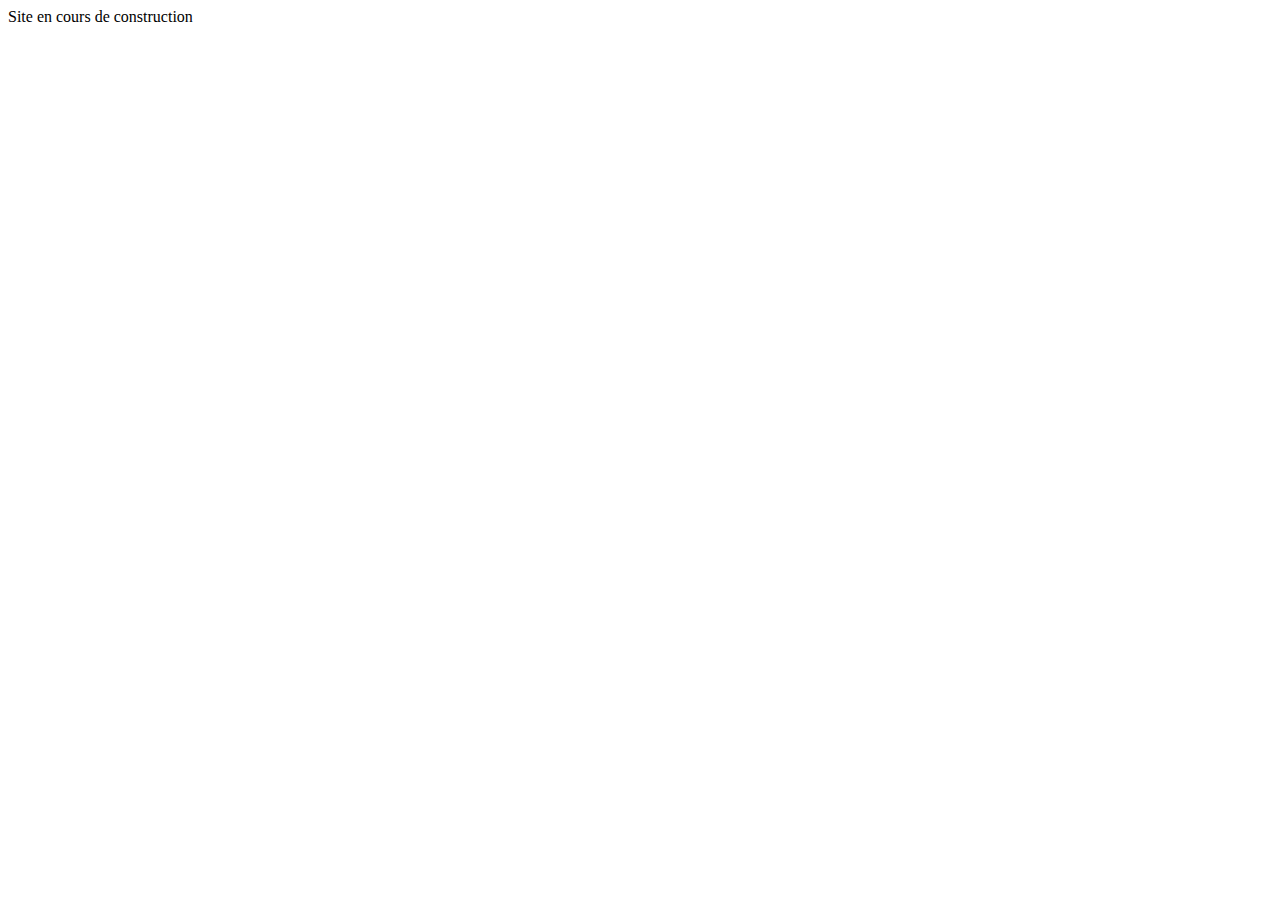
==== crossroadssimulator.mycpnv.ch/index.html @ 6a653cf1 "Change name of code folder Add 1st version of code Update documentation and work diary Add graphical" ====
<!DOCTYPE html>
<html>
	<head>
		<meta charset="utf-8">
		<title>Crossroads Simulator</title>
		
		<link rel="icon" href="./images/favicon.ico">
        <link rel="stylesheet" href="./style/model.css">
		
		<script src="./views/model.js"></script>
	</head>
	<body>
		Site en cours de construction
	</body>
</html>
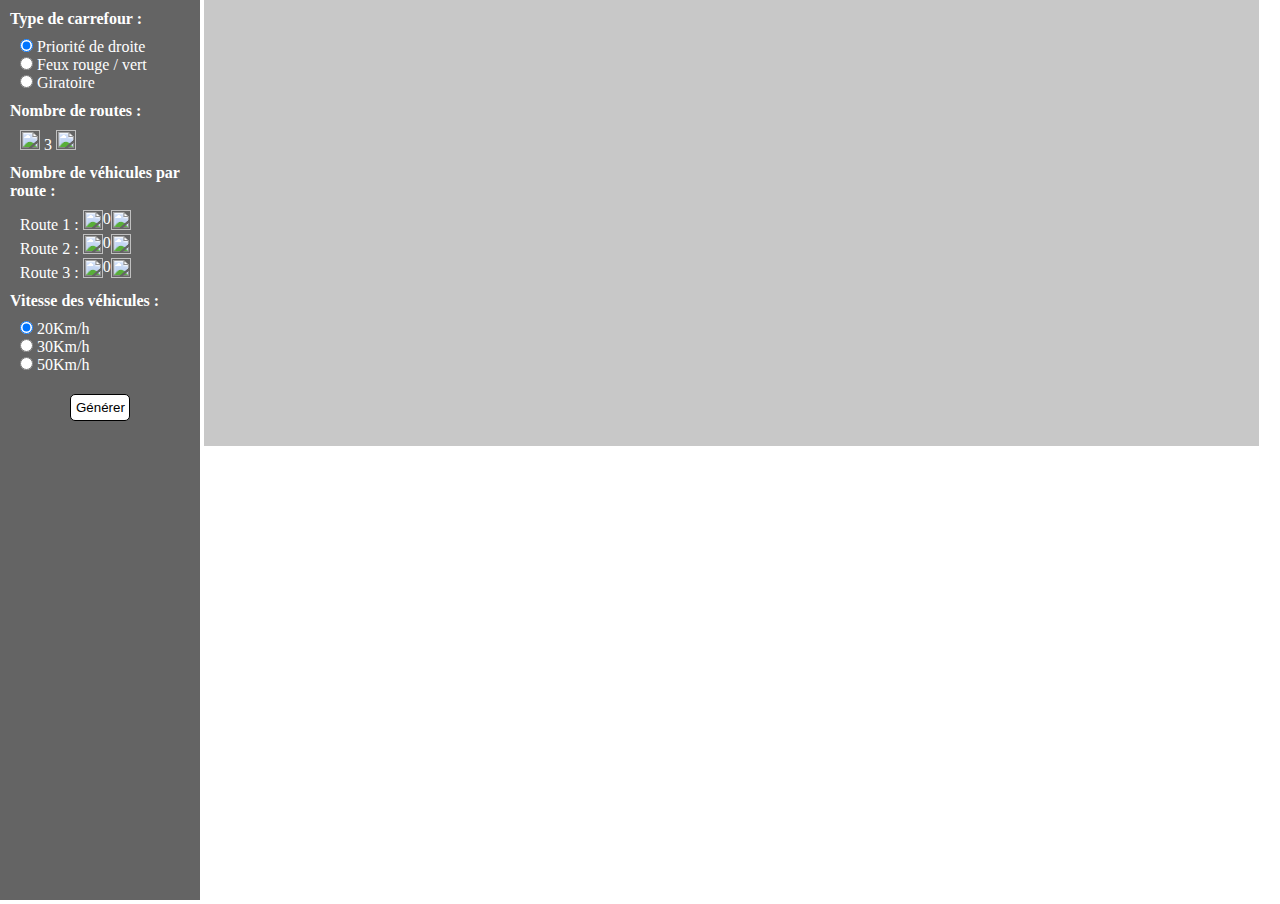
==== commit c3d7a2bf: "Update code :  - All options are added  - Buton to play and pause the simulation are added" ====
--- a/crossroadssimulator.mycpnv.ch/index.html
+++ b/crossroadssimulator.mycpnv.ch/index.html
@@ -1,15 +1,69 @@
-<!DOCTYPE html>
+<!--
+Filename : index.html
+Crator : Bergmann Florian
+Last update : 16.05.2019
+ -->
 <html>
 	<head>
 		<meta charset="utf-8">
-		<title>Crossroads Simulator</title>
-		
-		<link rel="icon" href="./images/favicon.ico">
+		<title>Crossroads Simulator</title>		
+		<link rel="icon" href="./asset/images/favicon.ico">
+		<!-- css file list -->
         <link rel="stylesheet" href="./style/model.css">
-		
-		<script src="./views/model.js"></script>
+        <link rel="stylesheet" href="./style/option.css">
+        <link rel="stylesheet" href="./style/simulation.css">
+        <link rel="stylesheet" href="./style/resultSimulation.css">
+		<!-- javascript file list -->
+		<script src="./model/model.js"></script>
+		<script src="./controller/function.js"></script>
 	</head>
 	<body>
-		Site en cours de construction
+		<!-- Options list -->
+		<div class="divOption">
+			<!-- Type of crossroad -->
+			<p class="titleOption"><b>Type de carrefour :</b></p>
+			<div id="divOptionType" class="divOptionType">
+				<input id="grpType1" type="radio" value="1" name="grpType" checked>
+				<label for="grpType1">Priorité de droite</label></br>
+				<input id="grpType2" type="radio" value="2" name="grpType">
+				<label for="grpType2">Feux rouge / vert</label></br>
+				<input id="grpType3" type="radio" value="3" name="grpType">
+				<label for="grpType3">Giratoire</label></br>
+			</div>
+			<!-- Number of road -->
+			<p class="titleOption"><b>Nombre de routes :</b></p>
+			<div class="divOptionNbrRoad">
+				<img id="nbrRoadLess" class="imgLessRoad" src="/asset/images/less.png">
+				<p id="nbrRoad" class="pNumber">3</p>
+				<img id="nbrRoadMore" class="imgMoreRoad" src="/asset/images/more.png">
+			</div>
+			<!-- Number of car by road, create with js in option.js -->
+			<p class="titleOption"><b>Nombre de véhicules par route :</b></p>
+			<div id="divOptionLsNbrCar" class="divOptionLsNbrCar"></div>
+			<!-- Speed option -->
+			<p class="titleOption"><b>Vitesse des véhicules :</b></p>
+			<div class="divOptionLsNbrCar">
+				<input id="grpSpeed1" type="radio" value="1" name="grpSpeed" checked>
+				<label for="grpSpeed1">20Km/h</label></br>
+				<input id="grpSpeed2" type="radio" value="2" name="grpSpeed">
+				<label for="grpSpeed2">30Km/h</label></br>
+				<input id="grpSpeed3" type="radio" value="3" name="grpSpeed">
+				<label for="grpSpeed3">50Km/h</label></br>
+			</div>
+			<input type="button" class="btnGenerate" value="Générer">
+		</div>
+		<!-- content of simulation -->
+		<div class="divSim">
+			<!-- Display the visual of simulation -->
+			<div class="divSimulation"></div>
+			<!-- Display the result of simulation -->
+			<div class="divResultSimulation">
+				<div id="playpause" class="play"></div>
+			</div>
+		</div>
+		<!-- call javascript file -->
+		<script src="./view/option.js"></script>
+		<script src="./controller/simulation.js"></script>
+		
 	</body>
 </html>--- a/crossroadssimulator.mycpnv.ch/style/model.css
+++ b/crossroadssimulator.mycpnv.ch/style/model.css
@@ -0,0 +1,17 @@
+/* 
+Filename : model.css
+Crator : Bergmann Florian
+Last update : 16.05.2019
+*/
+
+*{
+	margin: 0;
+	padding: 0;
+}
+body > *{
+	display: inline-block;
+}
+.divSim{
+	width: calc(100vw - 225px);
+	height: 100vh;
+}--- a/crossroadssimulator.mycpnv.ch/style/option.css
+++ b/crossroadssimulator.mycpnv.ch/style/option.css
@@ -0,0 +1,45 @@
+.divOption{
+	width: 200px;
+	height: 100vh;
+	background-color: rgb(100,100,100);
+	color: rgb(255,255,255);
+	vertical-align: top;
+}
+.titleOption{
+	padding : 10px;
+}
+.divOptionType, .divOptionNbrRoad, .divOptionLsNbrCar{
+	padding-left: 20px;
+}
+.divOptionNbrRoad > *{
+	display: inline-block;
+}
+.divOptionLsNbrCar{
+	width: calc(100% - 20px);
+}
+.divOptionNbrCar{
+	width: 100%;
+	display: -webkit-box;
+}
+.imgMoreRoad, .imgLessRoad, .imgLessCar, .imgMoreCar{
+	width: 20px;
+	cursor: pointer;
+}
+.btnGenerate{
+	border: solid rgb(0,0,0) 1px;
+	border-radius: 5px;
+	padding: 5px;
+	width: 60px;
+	margin-left: calc(100px - 30px);
+	margin-top: 20px;
+	background-color: rgb(255,255,255);
+}
+.btnGenerate:hover{
+	background-color: rgb(185,235,255);
+}
+.btnGenerate:active{
+	background-color: rgb(185,205,225);
+}
+input{
+	cursor: pointer;
+}--- a/crossroadssimulator.mycpnv.ch/style/simulation.css
+++ b/crossroadssimulator.mycpnv.ch/style/simulation.css
@@ -0,0 +1,26 @@
+/* 
+Filename : simulation.css
+Crator : Bergmann Florian
+Last update : 16.05.2019
+*/
+
+.divSimulation{
+	width: 100%;
+	height: calc(100% / 2 - 4px);
+	background-color: rgb(200,200,200);
+	color: rgb(0,0,0);
+	margin-bottom: 4px;
+}
+.play, .pause{
+	height: 50px;
+	background-size: contain;
+	background-repeat: no-repeat;
+	margin: 5px;
+	
+}
+.play{
+	background-image: url('/asset/images/play.png');
+}
+.pause{
+	background-image: url('/asset/images/pause.png');
+}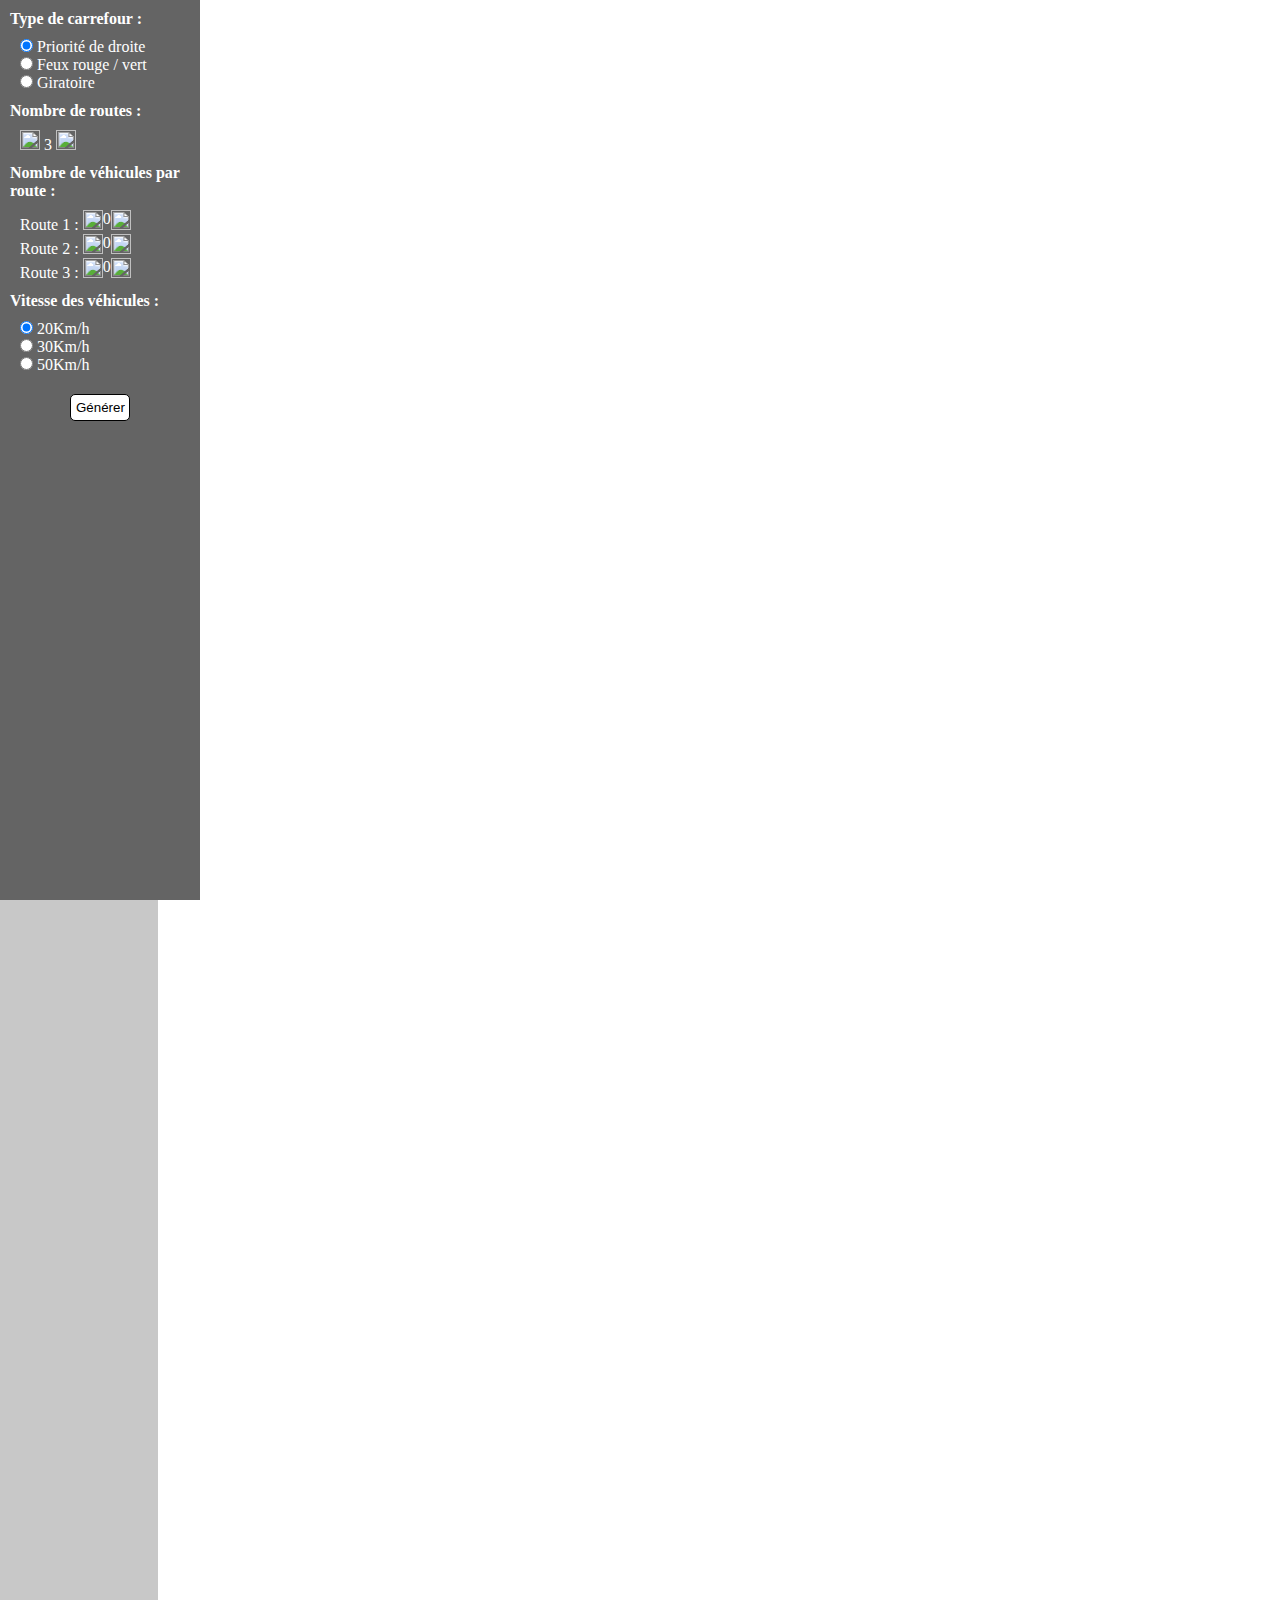
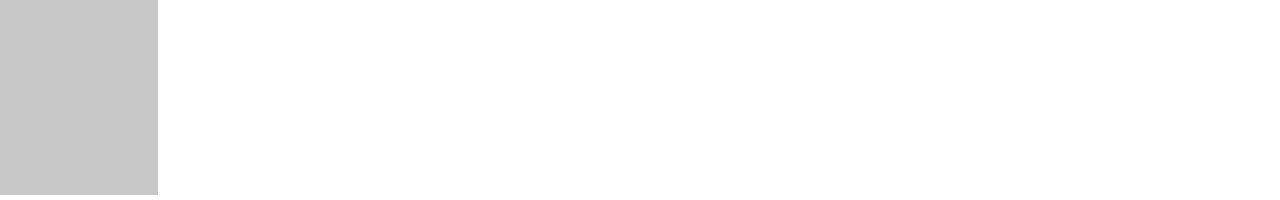
==== commit ed496b0d: "Update code and documentation :  - Add giratory result and end of trafic light result  - Update test" ====
--- a/crossroadssimulator.mycpnv.ch/index.html
+++ b/crossroadssimulator.mycpnv.ch/index.html
@@ -1,7 +1,7 @@
 <!--
 Filename : index.html
 Crator : Bergmann Florian
-Last update : 16.05.2019
+Last update : 24.05.2019
  -->
 <html>
 	<head>
@@ -12,58 +12,60 @@
         <link rel="stylesheet" href="./style/model.css">
         <link rel="stylesheet" href="./style/option.css">
         <link rel="stylesheet" href="./style/simulation.css">
-        <link rel="stylesheet" href="./style/resultSimulation.css">
+        <link rel="stylesheet" href="./style/vehicle.css">
 		<!-- javascript file list -->
-		<script src="./model/model.js"></script>
 		<script src="./controller/function.js"></script>
+		<script src="./view/vehicle.js"></script>
+		<script src="./view/simulation.js"></script>
+		<script src="./view/crossroad.js"></script>
 	</head>
 	<body>
-		<!-- Options list -->
-		<div class="divOption">
-			<!-- Type of crossroad -->
-			<p class="titleOption"><b>Type de carrefour :</b></p>
-			<div id="divOptionType" class="divOptionType">
-				<input id="grpType1" type="radio" value="1" name="grpType" checked>
-				<label for="grpType1">Priorité de droite</label></br>
-				<input id="grpType2" type="radio" value="2" name="grpType">
-				<label for="grpType2">Feux rouge / vert</label></br>
-				<input id="grpType3" type="radio" value="3" name="grpType">
-				<label for="grpType3">Giratoire</label></br>
+		<div class="content">
+			<!-- Options list -->
+			<div class="divOption">
+				<!-- Type of crossroad -->
+				<p class="titleOption"><b>Type de carrefour :</b></p>
+				<div id="divOptionType" class="divOptionType">
+					<input id="grpType1" type="radio" value="1" name="grpType" checked>
+					<label for="grpType1">Priorité de droite</label></br>
+					<input id="grpType2" type="radio" value="2" name="grpType">
+					<label for="grpType2">Feux rouge / vert</label></br>
+					<input id="grpType3" type="radio" value="3" name="grpType">
+					<label for="grpType3">Giratoire</label></br>
+				</div>
+				<!-- Number of road -->
+				<p class="titleOption"><b>Nombre de routes :</b></p>
+				<div class="divOptionNbrRoad">
+					<img id="nbrRoadLess" class="imgLessRoad" src="./asset/images/less.png">
+					<p id="nbrRoad" class="pNumber">3</p>
+					<img id="nbrRoadMore" class="imgMoreRoad" src="./asset/images/more.png">
+				</div>
+				<!-- Number of car by road, create with js in option.js -->
+				<p class="titleOption"><b>Nombre de véhicules par route :</b></p>
+				<div id="divOptionLsNbrCar" class="divOptionLsNbrCar"></div>
+				<!-- Speed option -->
+				<p class="titleOption"><b>Vitesse des véhicules :</b></p>
+				<div class="divOptionLsNbrCar">
+					<input id="grpSpeed1" type="radio" value="2" name="grpSpeed" checked>
+					<label for="grpSpeed1">20Km/h</label></br>
+					<input id="grpSpeed2" type="radio" value="3" name="grpSpeed">
+					<label for="grpSpeed2">30Km/h</label></br>
+					<input id="grpSpeed3" type="radio" value="5" name="grpSpeed">
+					<label for="grpSpeed3">50Km/h</label></br>
+				</div>
+				<input type="button" id="btnGenerate" class="btnGenerate" value="Générer">
+				<p id="msgAlertGenerate" class="alertMsg"></p>
 			</div>
-			<!-- Number of road -->
-			<p class="titleOption"><b>Nombre de routes :</b></p>
-			<div class="divOptionNbrRoad">
-				<img id="nbrRoadLess" class="imgLessRoad" src="/asset/images/less.png">
-				<p id="nbrRoad" class="pNumber">3</p>
-				<img id="nbrRoadMore" class="imgMoreRoad" src="/asset/images/more.png">
+			<!-- content of simulation -->
+			<div class="divSim">
+				<!-- Display the visual of simulation -->
+				<div id="divSimulation" class="divSimulation"></div>
+				<!-- Display the result of simulation -->
+				<div id="divResultSimulation" class="divResultSimulation"></div>
 			</div>
-			<!-- Number of car by road, create with js in option.js -->
-			<p class="titleOption"><b>Nombre de véhicules par route :</b></p>
-			<div id="divOptionLsNbrCar" class="divOptionLsNbrCar"></div>
-			<!-- Speed option -->
-			<p class="titleOption"><b>Vitesse des véhicules :</b></p>
-			<div class="divOptionLsNbrCar">
-				<input id="grpSpeed1" type="radio" value="1" name="grpSpeed" checked>
-				<label for="grpSpeed1">20Km/h</label></br>
-				<input id="grpSpeed2" type="radio" value="2" name="grpSpeed">
-				<label for="grpSpeed2">30Km/h</label></br>
-				<input id="grpSpeed3" type="radio" value="3" name="grpSpeed">
-				<label for="grpSpeed3">50Km/h</label></br>
-			</div>
-			<input type="button" class="btnGenerate" value="Générer">
+			<!-- call javascript file -->
+			<script src="./view/option.js"></script>
+			<script src="./controller/simulation.js"></script>
 		</div>
-		<!-- content of simulation -->
-		<div class="divSim">
-			<!-- Display the visual of simulation -->
-			<div class="divSimulation"></div>
-			<!-- Display the result of simulation -->
-			<div class="divResultSimulation">
-				<div id="playpause" class="play"></div>
-			</div>
-		</div>
-		<!-- call javascript file -->
-		<script src="./view/option.js"></script>
-		<script src="./controller/simulation.js"></script>
-		
 	</body>
 </html>--- a/crossroadssimulator.mycpnv.ch/style/simulation.css
+++ b/crossroadssimulator.mycpnv.ch/style/simulation.css
@@ -3,24 +3,45 @@
 Crator : Bergmann Florian
 Last update : 16.05.2019
 */
-
+.divSim{
+	width: 79%;
+	height: 100%;
+	min-height: 900px;
+}
 .divSimulation{
 	width: 100%;
-	height: calc(100% / 2 - 4px);
+	height: 50%;
 	background-color: rgb(200,200,200);
 	color: rgb(0,0,0);
-	margin-bottom: 4px;
+}
+.divResultSimulation{
+	width: 100%;
+	min-height: calc(49% + 4px);
+	background-color: rgb(200,200,200);
+	color: rgb(0,0,0);
 }
 .play, .pause{
 	height: 50px;
 	background-size: contain;
 	background-repeat: no-repeat;
 	margin: 5px;
-	
 }
 .play{
-	background-image: url('/asset/images/play.png');
+	background-image: url('../asset/images/play.png');
 }
 .pause{
-	background-image: url('/asset/images/pause.png');
-}+	background-image: url('../asset/images/pause.png');
+}
+.imgCrossroad{
+	height: 450px;
+	width: 450px;
+	display: block;
+	position: absolute;
+}
+
+.contentSimulation {
+    position: relative;
+}
+
+
+
--- a/crossroadssimulator.mycpnv.ch/style/vehicle.css
+++ b/crossroadssimulator.mycpnv.ch/style/vehicle.css
@@ -0,0 +1,21 @@
+.contentVehicles {
+    position: relative;
+    height: 450px;
+    width: 450px;
+}
+.vehicle{
+	position: absolute;
+	text-align: center;
+}
+.car{
+	width: 20px;
+	height: 33px;
+}
+.bike{
+	width: 15px;
+	height: 27px;
+}
+.truck{
+	width: 22px;
+	height: 37px;
+}